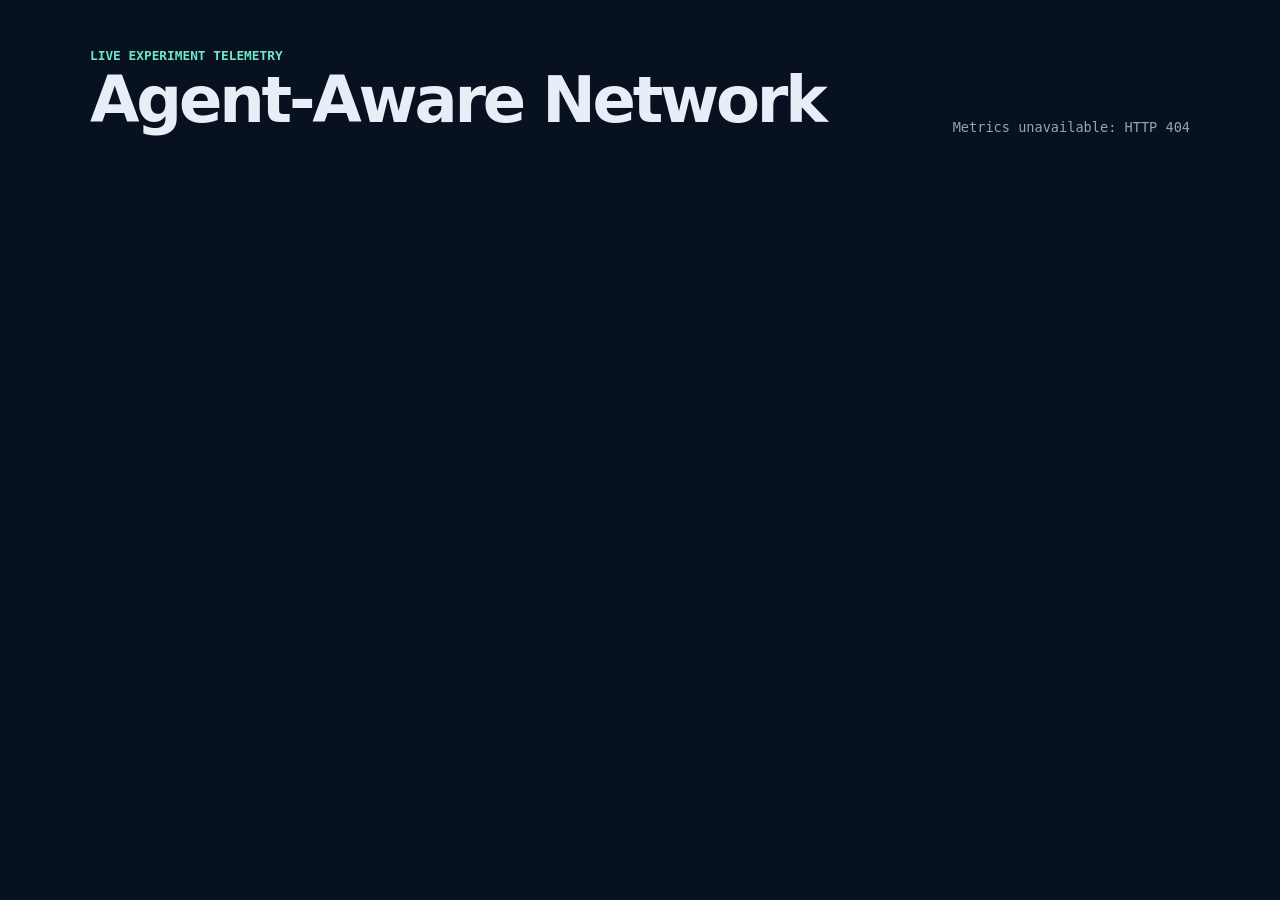
==== dashboard/index.html @ 2b0e2b0f "feat: add storm plan and live dashboard" ====
<!doctype html>
<html lang="en">
<head>
  <meta charset="utf-8">
  <meta name="viewport" content="width=device-width, initial-scale=1">
  <title>Agent-Aware Network</title>
  <style>
    :root { color-scheme: dark; font-family: Inter, system-ui, sans-serif; }
    body { margin: 0; background: #08111f; color: #e8eef7; }
    main { max-width: 1100px; margin: 0 auto; padding: 48px 24px; }
    header { display: flex; justify-content: space-between; align-items: end; gap: 24px; }
    h1 { margin: 0; font-size: clamp(2rem, 5vw, 4rem); letter-spacing: -0.05em; }
    .eyebrow { color: #6ee7c7; font: 700 0.8rem/1.2 monospace; text-transform: uppercase; }
    #status { color: #91a4bb; font: 0.85rem/1.4 monospace; }
    .grid { display: grid; grid-template-columns: repeat(auto-fit, minmax(280px, 1fr)); gap: 16px; margin-top: 36px; }
    article { background: linear-gradient(145deg, #122239, #0c1829); border: 1px solid #263c58; border-radius: 18px; padding: 24px; box-shadow: 0 18px 50px #0006; }
    article h2 { margin: 0 0 24px; font-size: 1rem; color: #a8bad0; }
    .throughput { font-size: 2.8rem; font-weight: 750; letter-spacing: -0.05em; }
    .unit { color: #6ee7c7; font-size: 0.9rem; letter-spacing: 0; }
    dl { display: grid; grid-template-columns: repeat(3, 1fr); gap: 10px; margin: 24px 0 0; }
    dt { color: #7187a1; font: 0.75rem/1.2 monospace; }
    dd { margin: 4px 0 0; font-weight: 650; }
    .error { color: #ff8b8b; }
  </style>
</head>
<body>
  <main>
    <header>
      <div><div class="eyebrow">Live experiment telemetry</div><h1>Agent-Aware Network</h1></div>
      <div id="status">Waiting for metrics…</div>
    </header>
    <section class="grid" id="cards"></section>
  </main>
  <script>
    const order = ["HUMAN_INTERACTIVE", "AGENT_INTERACTIVE", "AGENT_BULK"];
    const label = value => value.replaceAll("_", " ");
    async function refresh() {
      const status = document.querySelector("#status");
      try {
        const response = await fetch("/api/metrics", {cache: "no-store"});
        if (!response.ok) throw new Error(`HTTP ${response.status}`);
        const snapshot = await response.json();
        document.querySelector("#cards").innerHTML = order.map(name => {
          const metric = snapshot.classes[name];
          return `<article><h2>${label(name)}</h2><div class="throughput">${metric.throughput_mbps.toFixed(2)} <span class="unit">Mbps</span></div><dl><div><dt>p50</dt><dd>${metric.p50_ms.toFixed(1)} ms</dd></div><div><dt>p95</dt><dd>${metric.p95_ms.toFixed(1)} ms</dd></div><div><dt>p99</dt><dd>${metric.p99_ms.toFixed(1)} ms</dd></div></dl></article>`;
        }).join("");
        status.className = "";
        status.textContent = `Updated ${snapshot.generated_at}`;
      } catch (error) {
        status.className = "error";
        status.textContent = `Metrics unavailable: ${error.message}`;
      }
    }
    refresh();
    setInterval(refresh, 1000);
  </script>
</body>
</html>
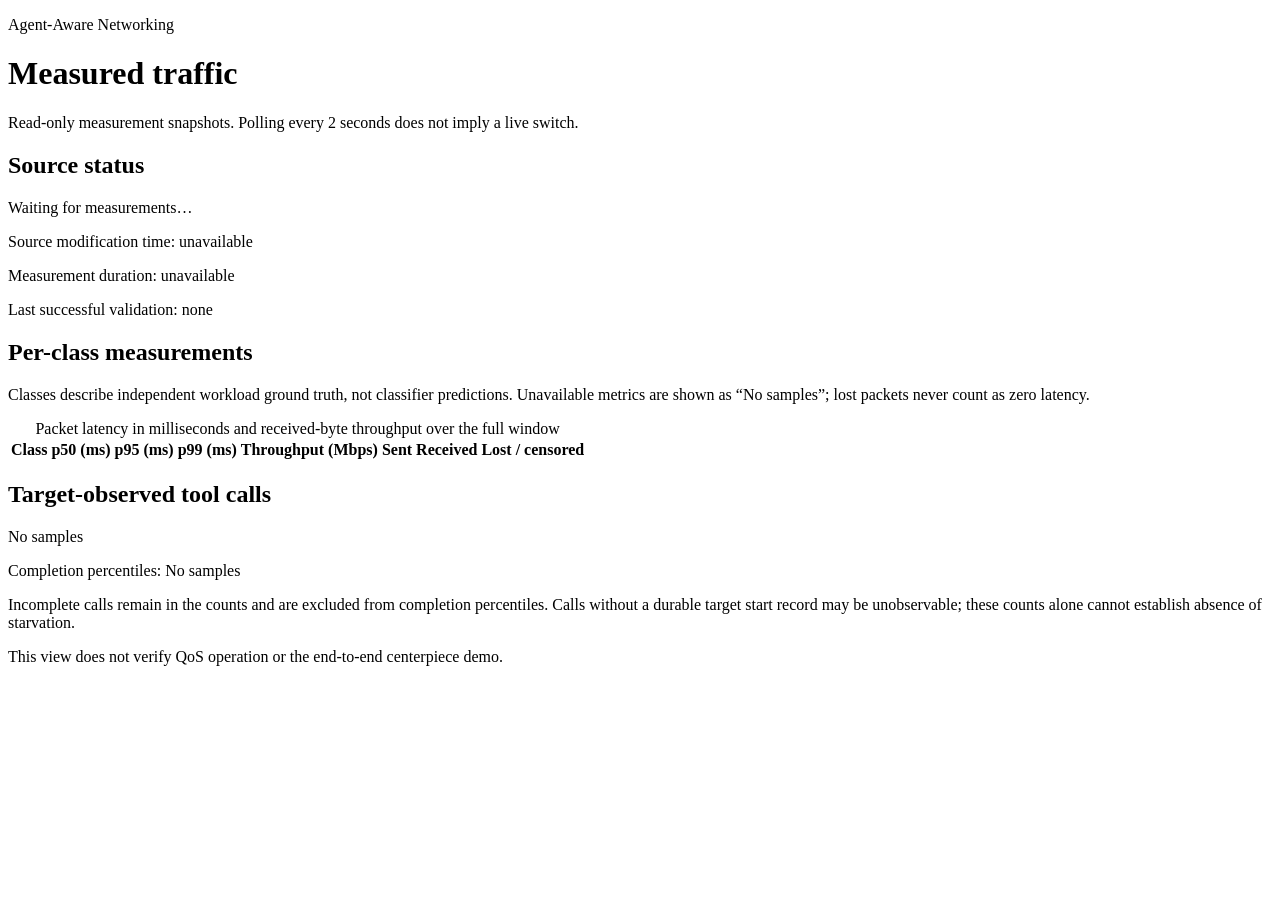
==== commit 58c8494b: "P3.15: live dashboard server and UI Co-Authored-By: Claude Opus 5.5 <noreply@anthropic.com>" ====
--- a/dashboard/index.html
+++ b/dashboard/index.html
@@ -3,56 +3,51 @@
 <head>
   <meta charset="utf-8">
   <meta name="viewport" content="width=device-width, initial-scale=1">
-  <title>Agent-Aware Network</title>
-  <style>
-    :root { color-scheme: dark; font-family: Inter, system-ui, sans-serif; }
-    body { margin: 0; background: #08111f; color: #e8eef7; }
-    main { max-width: 1100px; margin: 0 auto; padding: 48px 24px; }
-    header { display: flex; justify-content: space-between; align-items: end; gap: 24px; }
-    h1 { margin: 0; font-size: clamp(2rem, 5vw, 4rem); letter-spacing: -0.05em; }
-    .eyebrow { color: #6ee7c7; font: 700 0.8rem/1.2 monospace; text-transform: uppercase; }
-    #status { color: #91a4bb; font: 0.85rem/1.4 monospace; }
-    .grid { display: grid; grid-template-columns: repeat(auto-fit, minmax(280px, 1fr)); gap: 16px; margin-top: 36px; }
-    article { background: linear-gradient(145deg, #122239, #0c1829); border: 1px solid #263c58; border-radius: 18px; padding: 24px; box-shadow: 0 18px 50px #0006; }
-    article h2 { margin: 0 0 24px; font-size: 1rem; color: #a8bad0; }
-    .throughput { font-size: 2.8rem; font-weight: 750; letter-spacing: -0.05em; }
-    .unit { color: #6ee7c7; font-size: 0.9rem; letter-spacing: 0; }
-    dl { display: grid; grid-template-columns: repeat(3, 1fr); gap: 10px; margin: 24px 0 0; }
-    dt { color: #7187a1; font: 0.75rem/1.2 monospace; }
-    dd { margin: 4px 0 0; font-weight: 650; }
-    .error { color: #ff8b8b; }
-  </style>
+  <title>Agent-Aware Networking · Measurements</title>
+  <link rel="stylesheet" href="/style.css">
+  <script src="/app.js" defer></script>
 </head>
 <body>
   <main>
     <header>
-      <div><div class="eyebrow">Live experiment telemetry</div><h1>Agent-Aware Network</h1></div>
-      <div id="status">Waiting for metrics…</div>
+      <p class="eyebrow">Agent-Aware Networking</p>
+      <h1>Measured traffic</h1>
+      <p>Read-only measurement snapshots. Polling every 2 seconds does not imply a live switch.</p>
     </header>
-    <section class="grid" id="cards"></section>
+    <section aria-labelledby="source-heading">
+      <h2 id="source-heading">Source status</h2>
+      <p id="status" role="status" aria-live="polite">Waiting for measurements…</p>
+      <p id="updated">Source modification time: unavailable</p>
+      <p id="window">Measurement duration: unavailable</p>
+      <p id="checked">Last successful validation: none</p>
+    </section>
+    <section aria-labelledby="traffic-heading">
+      <h2 id="traffic-heading">Per-class measurements</h2>
+      <p>Classes describe independent workload ground truth, not classifier predictions.
+        Unavailable metrics are shown as “No samples”; lost packets never count as zero latency.</p>
+      <div class="table-scroll">
+        <table>
+          <caption>Packet latency in milliseconds and received-byte throughput over the full window</caption>
+          <thead><tr>
+            <th scope="col">Class</th><th scope="col">p50 (ms)</th>
+            <th scope="col">p95 (ms)</th><th scope="col">p99 (ms)</th>
+            <th scope="col">Throughput (Mbps)</th><th scope="col">Sent</th>
+            <th scope="col">Received</th><th scope="col">Lost / censored</th>
+          </tr></thead>
+          <tbody id="classes"></tbody>
+        </table>
+      </div>
+    </section>
+    <section aria-labelledby="tools-heading">
+      <h2 id="tools-heading">Target-observed tool calls</h2>
+      <p id="tools">No samples</p>
+      <p id="completion">Completion percentiles: No samples</p>
+      <p>Incomplete calls remain in the counts and are excluded from completion percentiles.
+        Calls without a durable target start record may be unobservable; these counts alone
+        cannot establish absence of starvation.</p>
+    </section>
+    <footer>This view does not verify QoS operation or the end-to-end centerpiece demo.</footer>
+    <noscript>JavaScript is required to poll the local measurement API.</noscript>
   </main>
-  <script>
-    const order = ["HUMAN_INTERACTIVE", "AGENT_INTERACTIVE", "AGENT_BULK"];
-    const label = value => value.replaceAll("_", " ");
-    async function refresh() {
-      const status = document.querySelector("#status");
-      try {
-        const response = await fetch("/api/metrics", {cache: "no-store"});
-        if (!response.ok) throw new Error(`HTTP ${response.status}`);
-        const snapshot = await response.json();
-        document.querySelector("#cards").innerHTML = order.map(name => {
-          const metric = snapshot.classes[name];
-          return `<article><h2>${label(name)}</h2><div class="throughput">${metric.throughput_mbps.toFixed(2)} <span class="unit">Mbps</span></div><dl><div><dt>p50</dt><dd>${metric.p50_ms.toFixed(1)} ms</dd></div><div><dt>p95</dt><dd>${metric.p95_ms.toFixed(1)} ms</dd></div><div><dt>p99</dt><dd>${metric.p99_ms.toFixed(1)} ms</dd></div></dl></article>`;
-        }).join("");
-        status.className = "";
-        status.textContent = `Updated ${snapshot.generated_at}`;
-      } catch (error) {
-        status.className = "error";
-        status.textContent = `Metrics unavailable: ${error.message}`;
-      }
-    }
-    refresh();
-    setInterval(refresh, 1000);
-  </script>
 </body>
 </html>
